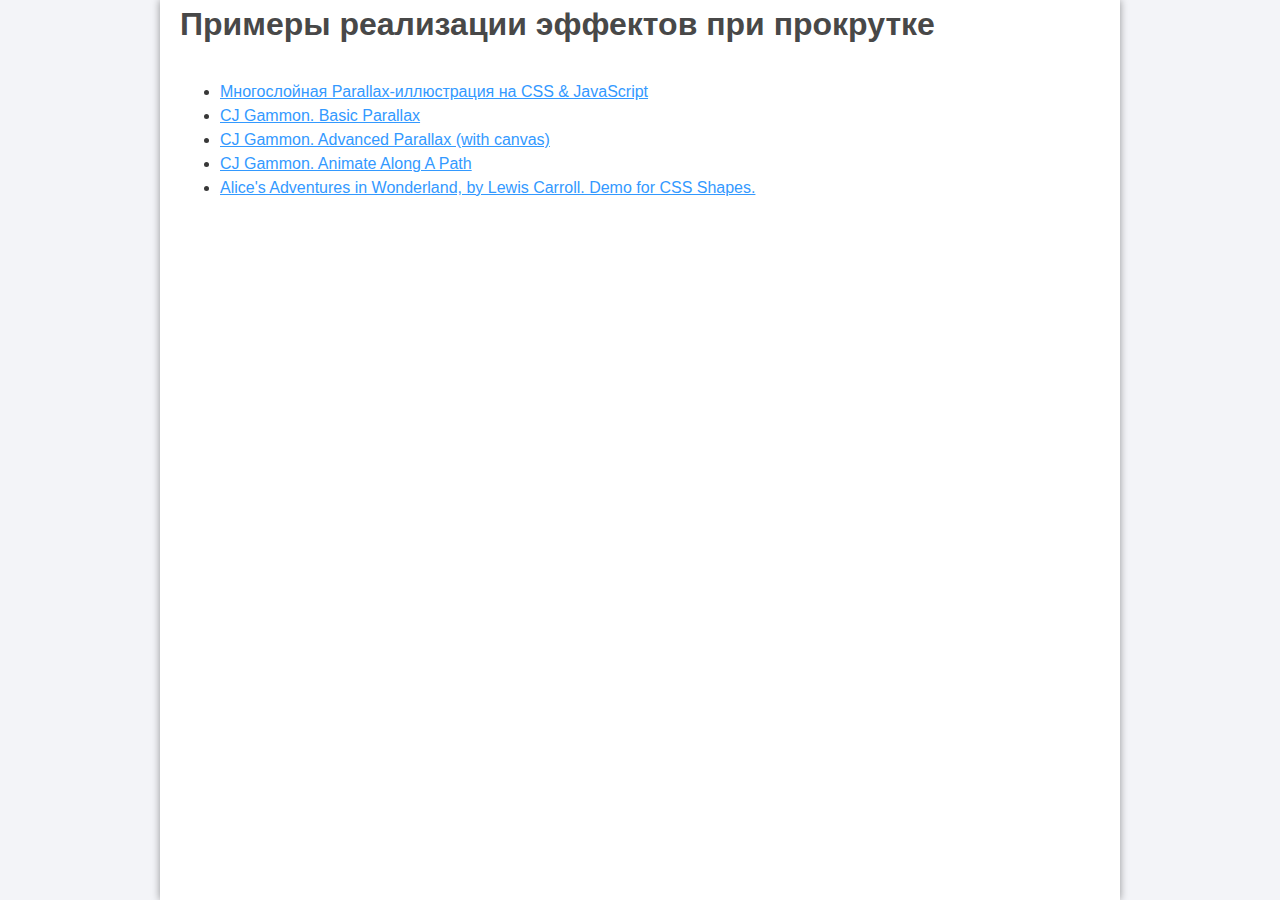
==== index.html @ 8fa5d8ca "Добавлен урок 4 - Анимация вдоль контура" ====
<!DOCTYPE html>
<html lang="ru">
<head>
	<meta charset="utf-8">
	<meta http-equiv="X-UA-Compatible" content="IE=edge">
	<style>
		html {
			height: 100%;
			font: 100%/1.5 sans-serif;
			color: #383838;
			background: #f3f4f8;
		}

		body {
			margin: 0 auto;
			max-width: 920px;
			min-height: 100%;
			padding: 0 20px;
			background: #fff;
			box-shadow: 0 0 8px rgba(0, 0, 0, .4);
		}

		h1 {
			margin: 0 0 1em;
			padding: 0;
			color: #484848;
		}

		a {
			color: #39f;
		}
			a:hover {
				text-decoration: none;
			}
	</style>
	<title>Эффекты при прокрутке</title>
</head>
<body>
	<h1>Примеры реализации эффектов при прокрутке</h1>

	<ul>
		<li><a href="lesson-1/index.html">Многослойная Parallax-иллюстрация на CSS & JavaScript</a></li>
		<li><a href="lesson-2/index.html">CJ Gammon. Basic Parallax</a></li>
		<li><a href="lesson-3/index.html">CJ Gammon. Advanced Parallax (with canvas)</a></li>
		<li><a href="lesson-4/index.html">CJ Gammon. Animate Along A Path</a></li>
		<li><a href="lesson-7/index.html">Alice's Adventures in Wonderland, by Lewis Carroll. Demo for CSS Shapes.</a></li>
	</ul>
</body>
</html>
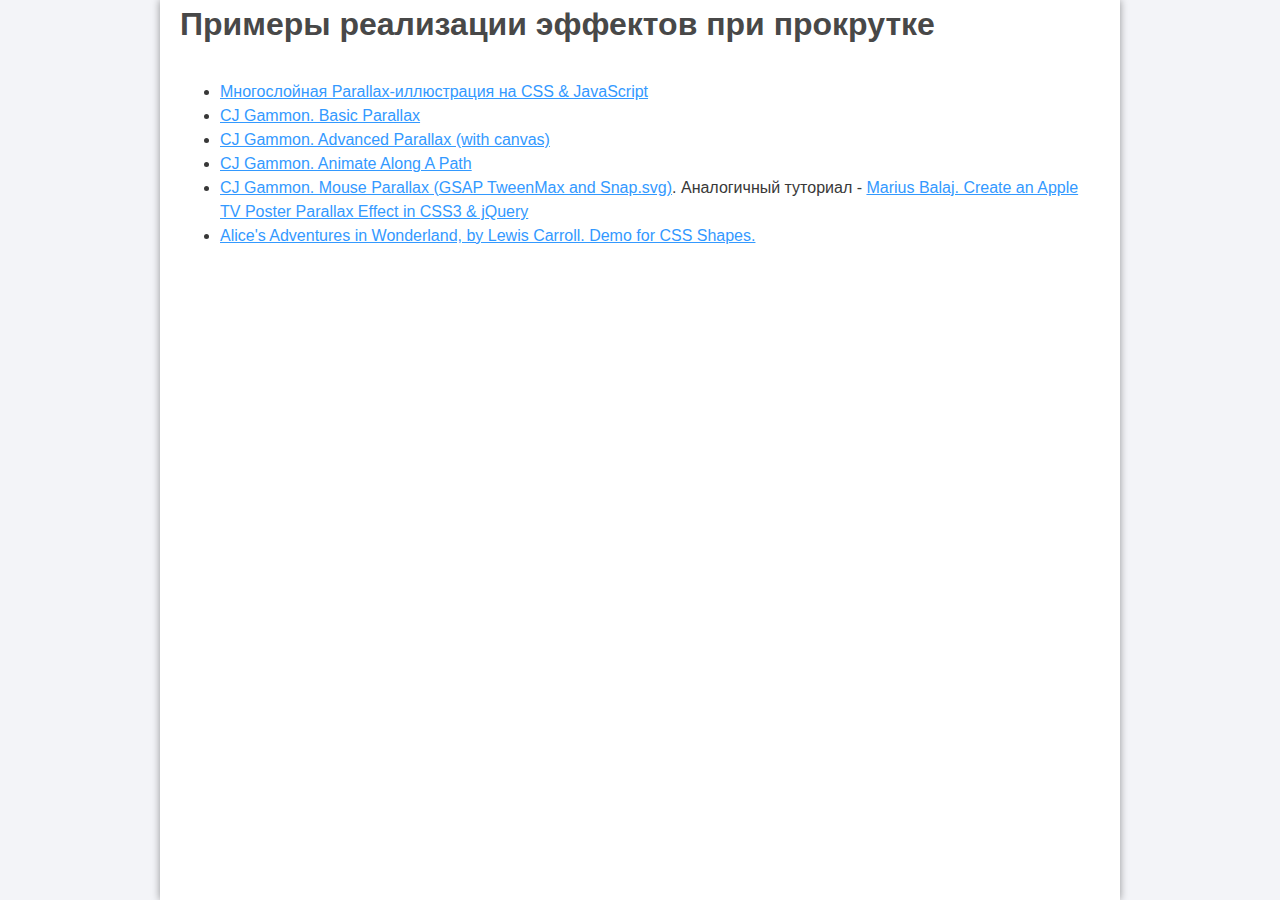
==== commit 3cec7129: "Добавлен урок 5 - параллакс при перемещении мыши" ====
--- a/index.html
+++ b/index.html
@@ -43,6 +43,7 @@
 		<li><a href="lesson-2/index.html">CJ Gammon. Basic Parallax</a></li>
 		<li><a href="lesson-3/index.html">CJ Gammon. Advanced Parallax (with canvas)</a></li>
 		<li><a href="lesson-4/index.html">CJ Gammon. Animate Along A Path</a></li>
+		<li><a href="lesson-5/index.html">CJ Gammon. Mouse Parallax (GSAP TweenMax and Snap.svg)</a>. Аналогичный туториал - <a href="http://designmodo.com/apple-tv-effect/">Marius Balaj. Create an Apple TV Poster Parallax Effect in CSS3 & jQuery</a></li>
 		<li><a href="lesson-7/index.html">Alice's Adventures in Wonderland, by Lewis Carroll. Demo for CSS Shapes.</a></li>
 	</ul>
 </body>
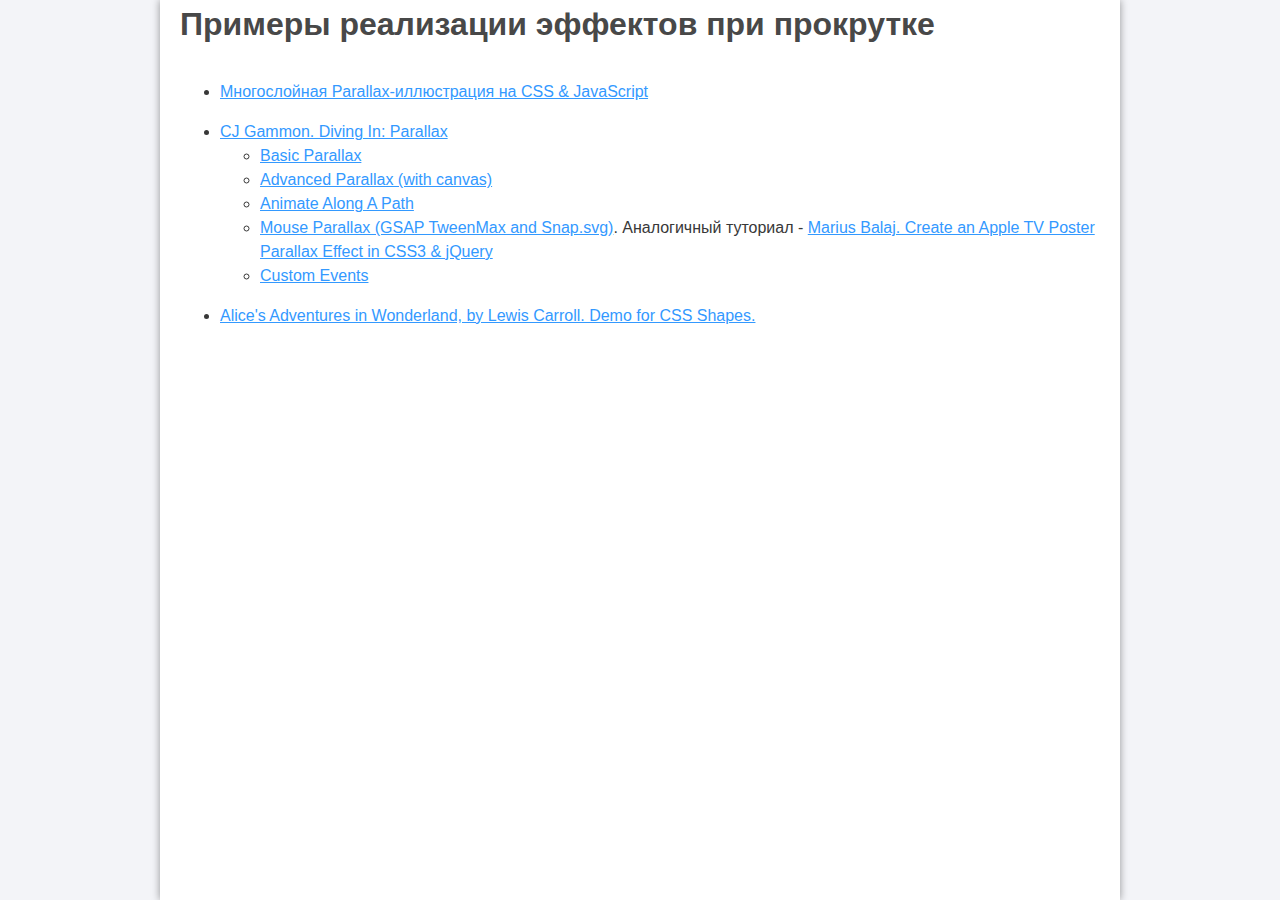
==== commit 03a546f9: "Правка навигации и описания" ====
--- a/index.html
+++ b/index.html
@@ -32,6 +32,13 @@
 			a:hover {
 				text-decoration: none;
 			}
+
+		li {
+			margin-bottom: 1em;
+		}
+			ul ul li {
+				margin-bottom: 0;
+			}
 	</style>
 	<title>Эффекты при прокрутке</title>
 </head>
@@ -40,10 +47,16 @@
 
 	<ul>
 		<li><a href="lesson-1/index.html">Многослойная Parallax-иллюстрация на CSS & JavaScript</a></li>
-		<li><a href="lesson-2/index.html">CJ Gammon. Basic Parallax</a></li>
-		<li><a href="lesson-3/index.html">CJ Gammon. Advanced Parallax (with canvas)</a></li>
-		<li><a href="lesson-4/index.html">CJ Gammon. Animate Along A Path</a></li>
-		<li><a href="lesson-5/index.html">CJ Gammon. Mouse Parallax (GSAP TweenMax and Snap.svg)</a>. Аналогичный туториал - <a href="http://designmodo.com/apple-tv-effect/">Marius Balaj. Create an Apple TV Poster Parallax Effect in CSS3 & jQuery</a></li>
+		<li>
+			<div><a href="https://www.youtube.com/playlist?list=PL08jItIqOb2r4k_v0WwIjwWptv5BTsBK1">CJ Gammon. Diving In: Parallax</a></div>
+			<ul>
+				<li><a href="lesson-2/index.html">Basic Parallax</a></li>
+				<li><a href="lesson-3/index.html">Advanced Parallax (with canvas)</a></li>
+				<li><a href="lesson-4/index.html">Animate Along A Path</a></li>
+				<li><a href="lesson-5/index.html">Mouse Parallax (GSAP TweenMax and Snap.svg)</a>. Аналогичный туториал - <a href="http://designmodo.com/apple-tv-effect/">Marius Balaj. Create an Apple TV Poster Parallax Effect in CSS3 & jQuery</a></li>
+				<li><a href="lesson-6/index.html">Custom Events</a></li>
+			</ul>
+		</li>
 		<li><a href="lesson-7/index.html">Alice's Adventures in Wonderland, by Lewis Carroll. Demo for CSS Shapes.</a></li>
 	</ul>
 </body>
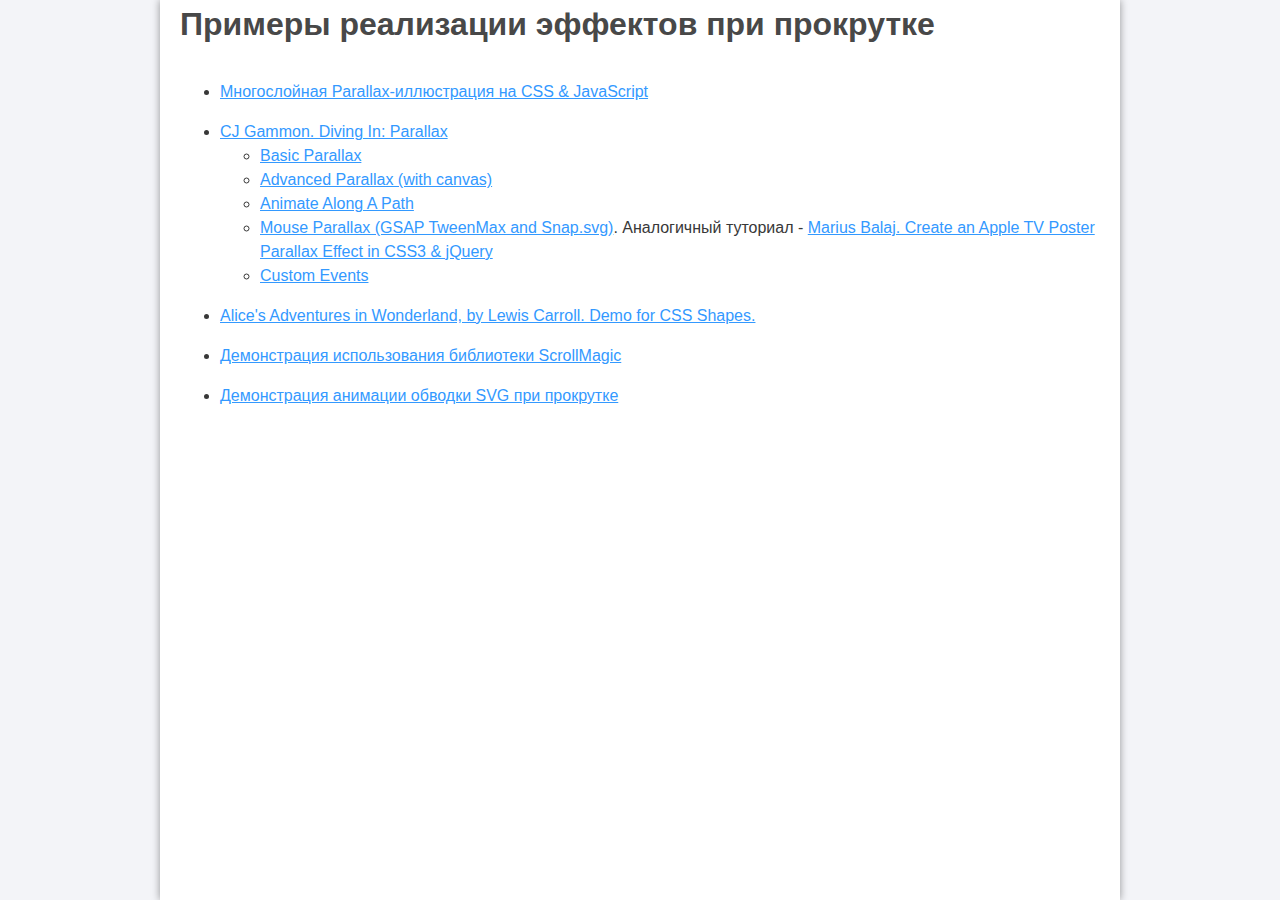
==== commit 1d8c7696: "Добавлен урок 9" ====
--- a/index.html
+++ b/index.html
@@ -58,6 +58,8 @@
 			</ul>
 		</li>
 		<li><a href="lesson-7/index.html">Alice's Adventures in Wonderland, by Lewis Carroll. Demo for CSS Shapes.</a></li>
+		<li><a href="lesson-8/index.html">Демонстрация использования библиотеки ScrollMagic</a></li>
+		<li><a href="lesson-9/index.html">Демонстрация анимации обводки SVG при прокрутке</a></li>
 	</ul>
 </body>
 </html>
